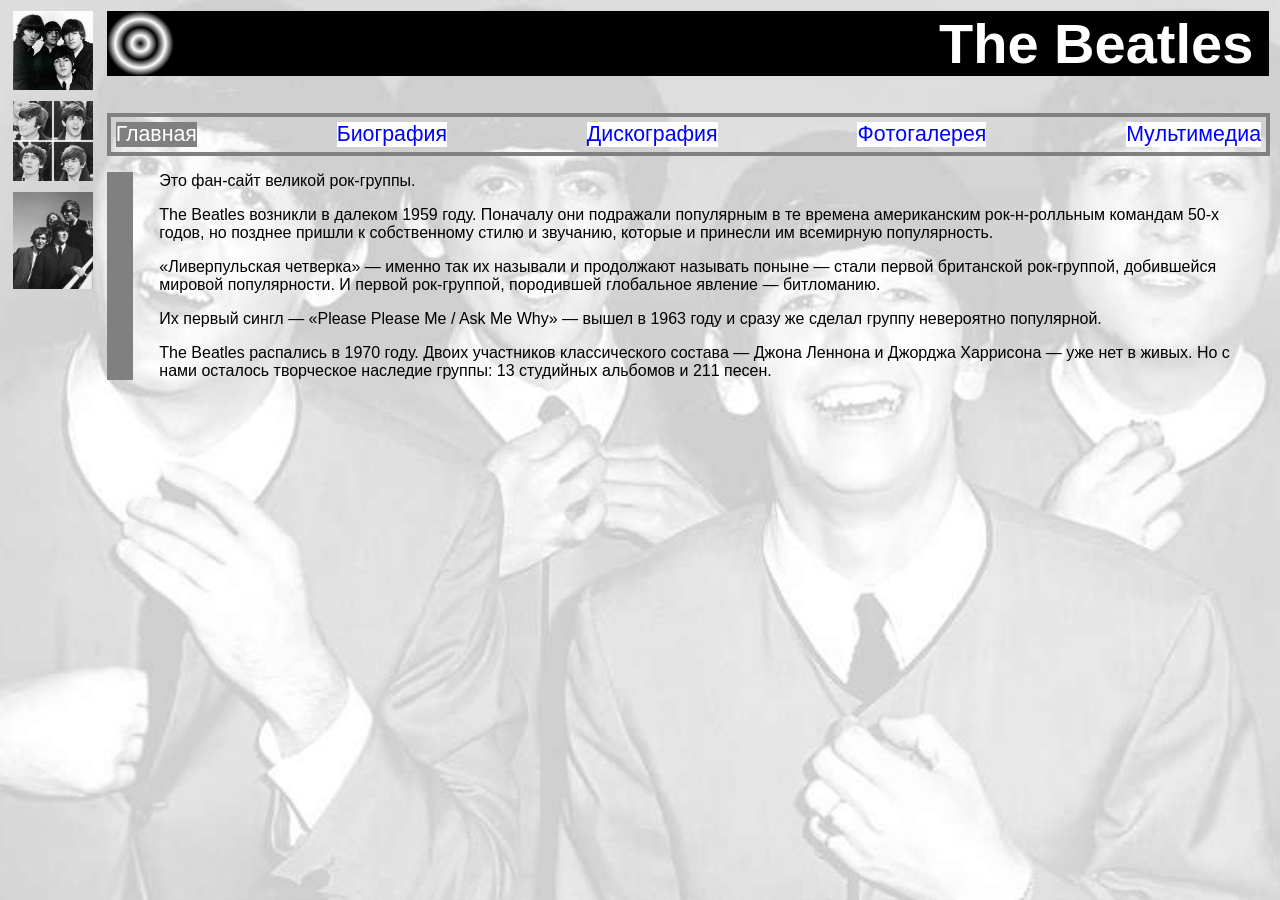
==== sait2/index.html @ f78fbfef "The Sushi Bar and the Beatles Drone Project" ====
﻿<!doctype html>
<html>
    <head>
        <meta charset="UTF-8">
        <title>Главная :: The Beatles</title>
        <link href="styles/styles.css"
        rel="stylesheet" type="text/css">
    </head>
    <body>
        <header>
            <h1>The Beatles</h1>
        </header>
        <nav>
            <div>Глaвнaя</div>
            <a href="pages/biography">Биoгpaфия</a> 
            <a href="pages/discography.html">Диcкoгpaфия</a> 
            <a href="pages/photogallery.html">Фoтoгaлepeя</a> 
            <a href="pages/media.html">Myльтимeдиa</a> 
        </nav>
        <main>
            <p>Это фан-сайт великой рок-группы.</p>
            <p>The Beatles возникли в далеком 1959 году. Поначалу они подражали
                популярным в те времена американским рок-н-ролльным командам
                50-х годов, но позднее пришли к собственному стилю и звучанию,
                которые и принесли им всемирную популярность.</p>
                
                <p>&laquo;Ливерпульская четверка&raquo;&nbsp;&mdash; именно так их
                называли и продолжают называть поныне&nbsp;&mdash; стали первой
                британской рок-группой, добившейся мировой популярности. И первой
                рок-группой, породившей глобальное явление&nbsp;&mdash; битломанию.</p>
                
                <p>Их первый сингл&nbsp;&mdash; &laquo;Please Please Me / Ask Me Why&raquo;&nbsp;&mdash;
                вышел в 1963 году и сразу же сделал группу невероятно популярной.</p>
                
                <p>The Beatles распались в 1970 году. Двоих участников классического
                состава&nbsp;&mdash; Джона Леннона и Джорджа Харрисона&nbsp;&mdash;
                уже нет в живых. Но с нами осталось творческое наследие группы:
                13 студийных альбомов и 211 песен.</p>
        </main>
        <footer>
        </footer>
    </body>
</html>
---- sait2/styles/styles.css ----
body {
   /* Мой Битлз */
    margin: 0px;
    counter-reset: ph_links; 
    background-image: 
    url(../images/bg3.jpg), url(../images/bg2.jpg), url( ../images/bg1.jpg), url(../images/main_bg.jpg) ;
     /* background-size: url(../images/main_bg.jpg)contain; */
     /* background-repeat: url(../images/bg3.jpg) ,url(../images/bg2.jpg); */
      /* background-size: url(../images/bg3.jpg) ,url(../images/bg2.jpg)center ;  */
    background-size: 60pt, 60pt, 60pt, cover;
    background-attachment: fixed;
    background-position: 10pt 144pt ,10pt 76pt ,10pt 8pt, center;
    background-repeat: no-repeat;
    
} 
 .gallery-item img {width: 100%;}
 body.noscroll {overflow: hidden;}
 a[target=gallery] {font-size: 16pt;}
 a[target=gallery]::before {
    counter-increment: ph_links;
    content: counter(ph_links) ". "; 
 }
 header h1 {
    font: bold 42pt Verdana, sans-serif; 
    text-align: right; 
    color: white; 
    margin-top: 8pt; 
    margin-right: 8pt; 
    margin-left: 80pt;
    padding-right: 12pt;
    background-image: 
   radial-gradient(closest-side at 25pt 50%,  
   black, white, black, white, black); 
    /* border-radius: 10pt; */
 }
 main p {font: 12pt Arial, sans-serif;}
 main {
    margin-left: 80pt;
    padding-left: 20pt;
    padding-right: 10pt;
    border-left-width: 20pt; 
    border-left-style: solid; 
    border-left-color: grey; 
    /* border-top-left-radius: 10pt; */
    /* border-radius: 10pt; */
 }
 div.tbl {display: table;}
 div.tbl > div {display: table-row;}
 div.tbl > div > * {
    display: table-cell;
    vertical-align: middle;
 }
 div.tbl a {
  display: block;
  margin: 10px 10px 10px 0px; 
 }
 aside {
   float: right; 
   margin: 20px 0px 20px 20px; 
   padding: 5px; 
   color: white; 
   background-color: black; 
   text-align: center;
 }
 nav {
   margin: 10px 10px 10px 80pt; 
   padding: 5px; 
   border: 4px solid grey; 
   font: 16pt Arial, sans-serif;
   display: flex;
   justify-content: space-between;
 }
 nav a {display: block;}
 nav a:link, nav a:visited {
   color: blue; 
   background-color: white; 
   text-decoration: none;
 }
 nav a:active, nav a:hover { 
   color: white; 
   background-color: blue; 
   text-decoration: none; 
 }
 nav div {
   color: white; 
   background-color: grey;
}
div#discography {
  display: flex;
  flex-wrap: wrap;
  justify-content: space-between;
}
div#discography > div {
  background-color: white; 
  padding: 5px; 
  margin: 5px; 
  text-align: center;
  width: 120px;

}
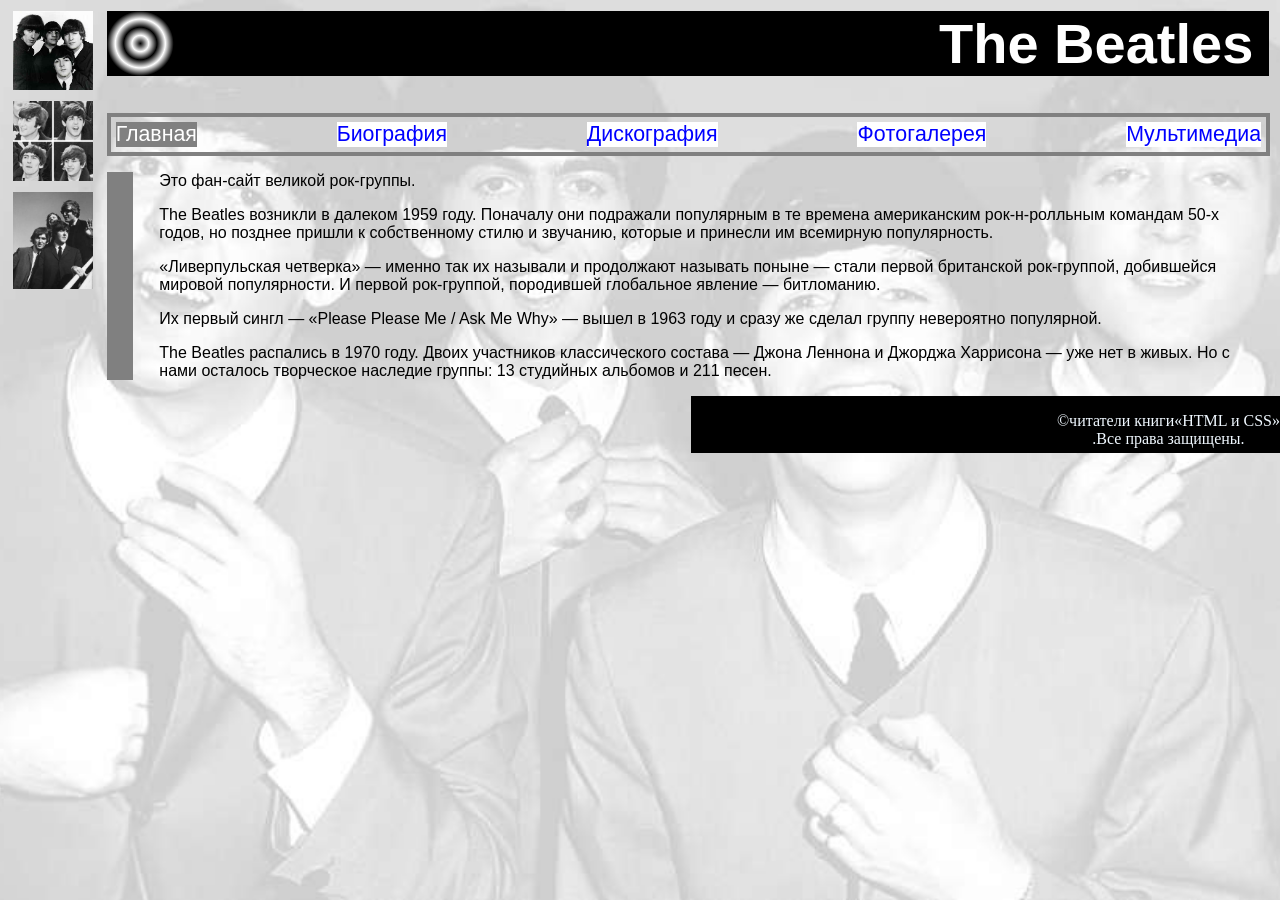
==== commit 6e9c577f: "dronov-26" ====
--- a/sait2/index.html
+++ b/sait2/index.html
@@ -11,8 +11,8 @@
             <h1>The Beatles</h1>
         </header>
         <nav>
-            <div>Глaвнaя</div>
-            <a href="pages/biography">Биoгpaфия</a> 
+            <div>Главная</div>
+            <a href="pages/biography.html">Биoгpaфия</a> 
             <a href="pages/discography.html">Диcкoгpaфия</a> 
             <a href="pages/photogallery.html">Фoтoгaлepeя</a> 
             <a href="pages/media.html">Myльтимeдиa</a> 
@@ -38,6 +38,9 @@
                 13 студийных альбомов и 211 песен.</p>
         </main>
         <footer>
+            <div class="footer-pallet">
+                <p class="footer-text">&copy;читатели книги&laquo;HTML и CSS&raquo; <br>.Все права защищены. </p>
+            </div>
         </footer>
     </body>
 </html>
--- a/sait2/styles/styles.css
+++ b/sait2/styles/styles.css
@@ -17,8 +17,8 @@
  body.noscroll {overflow: hidden;}
  a[target=gallery] {font-size: 16pt;}
  a[target=gallery]::before {
-    counter-increment: ph_links;
-    content: counter(ph_links) ". "; 
+  counter-increment: ph_links;
+  content: counter(ph_links);
  }
  header h1 {
     font: bold 42pt Verdana, sans-serif; 
@@ -40,7 +40,8 @@
     padding-right: 10pt;
     border-left-width: 20pt; 
     border-left-style: solid; 
-    border-left-color: grey; 
+    border-left-color: grey;
+    margin-right: 10px; 
     /* border-top-left-radius: 10pt; */
     /* border-radius: 10pt; */
  }
@@ -96,5 +97,18 @@
   margin: 5px; 
   text-align: center;
   width: 120px;
-
+}
+footer{
+  display: flex;
+    justify-content: end;
+}
+.footer-pallet {
+  display: flex;
+  justify-content: end;
+  background-color: black;
+  height: 57px;
+  width: 589px;}
+.footer-text {
+  color: aliceblue;
+  text-align: center;
 }
